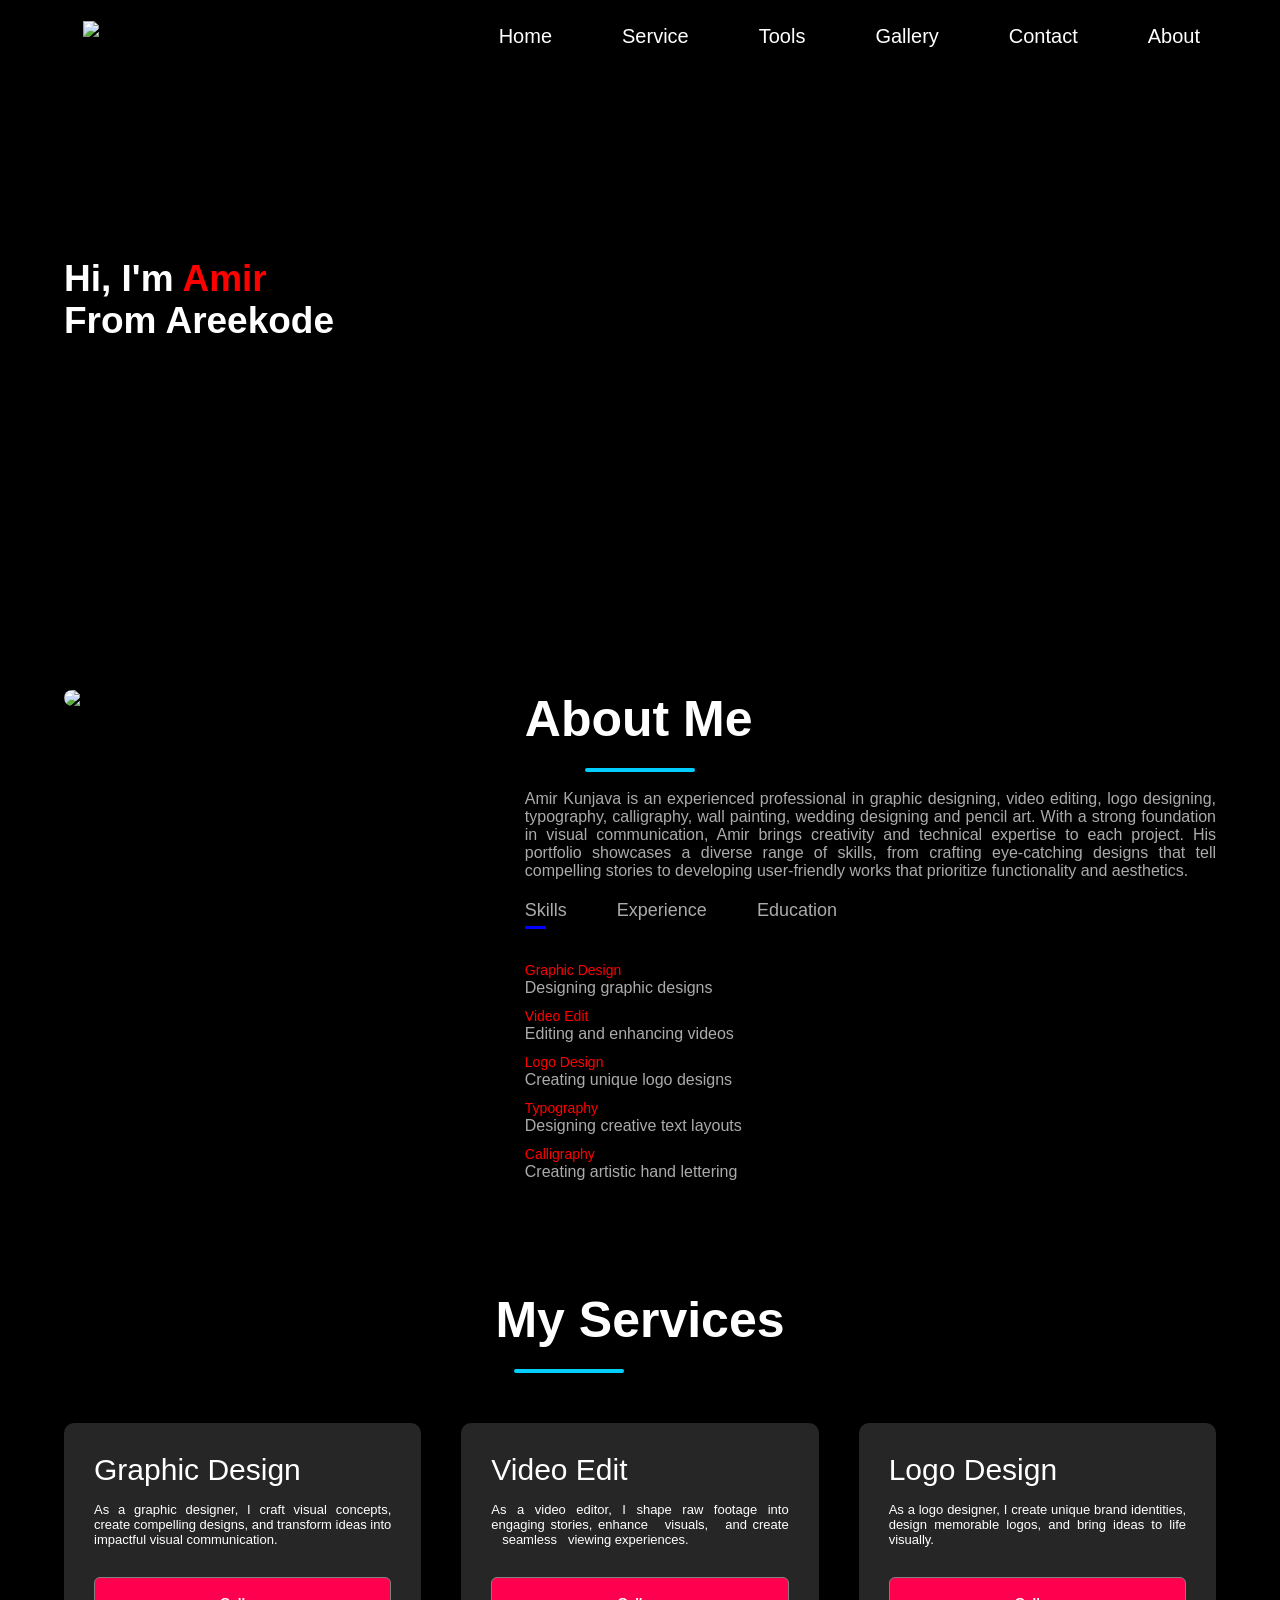
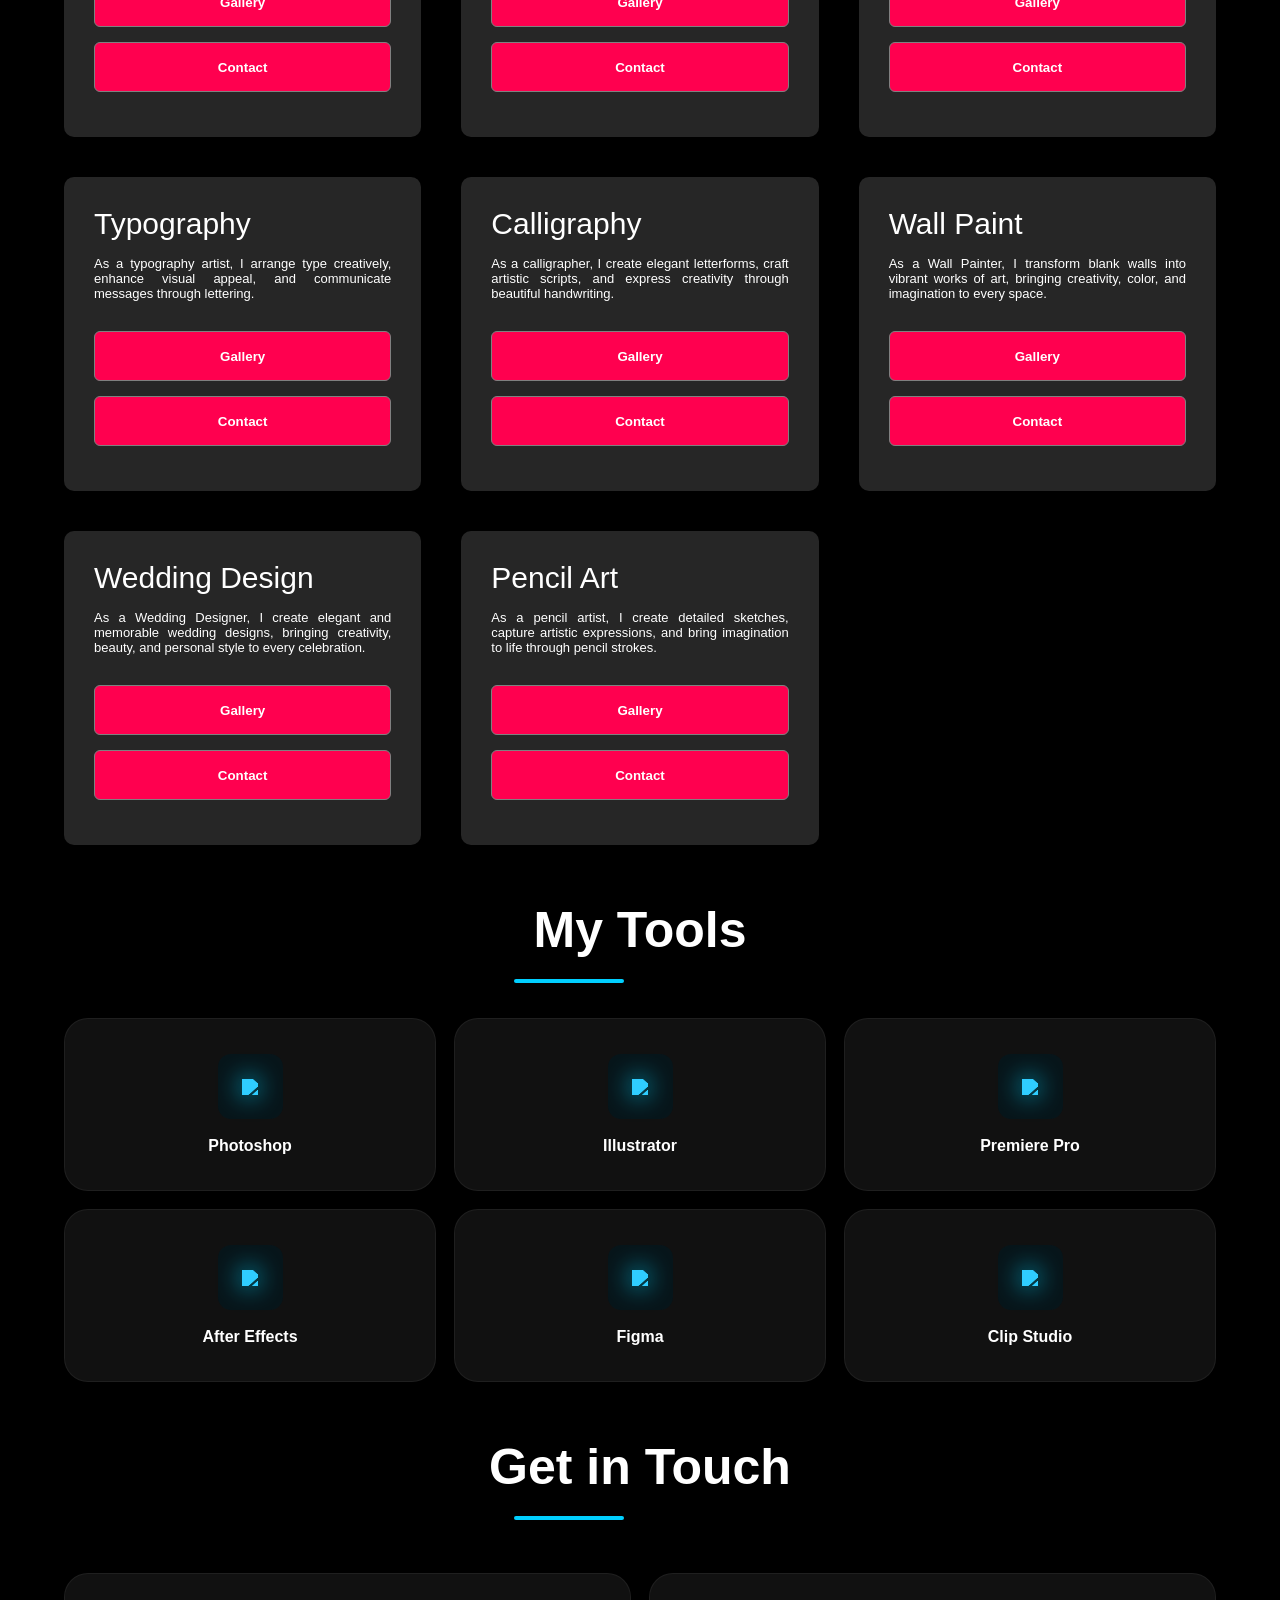
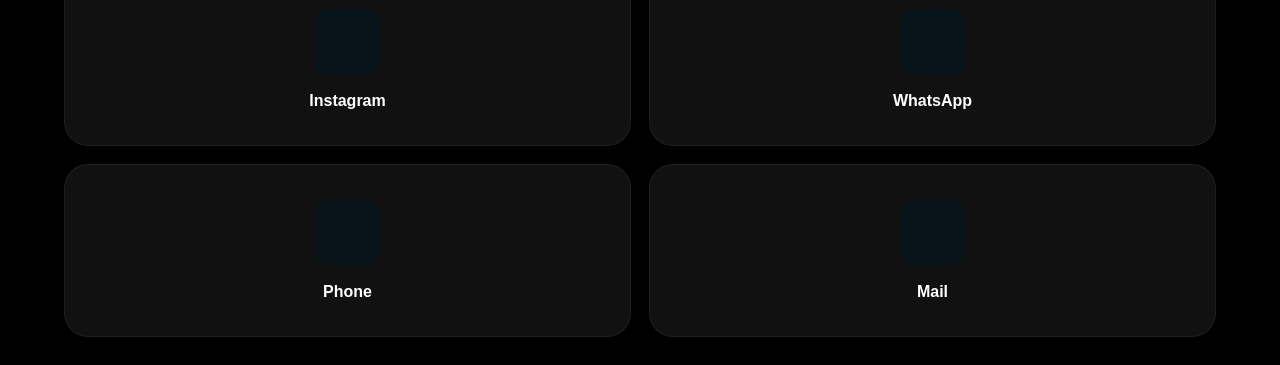
==== index.html @ 778abd30 "Update index.html" ====
<!DOCTYPE html>
<html lang="en">
  <head>
    <meta charset="UTF-8">
    <meta name="viewport" content="width=device-width, initial-scale=1.0">
    <title>VREEL CREATION - HOME</title>
    <link rel="stylesheet" href="assets/home/css/home.css">
    <link rel="icon" href="assets/images/favicon.png" type="image/x-icon"/>
    <script src="https://kit.fontawesome.com/94779e1991.js" crossorigin="anonymous"></script> 
    <meta name="google-site-verification" content="kC0xGldxKSa2QkSu0BxhxXWBkCm7ey5C-398dq-6vlE" />
  </head>
  <body>
    <header id="navbar">
      <div class="nav-wrapper">
        <div class="logo">
          <img src="https://github.com/vreel-creation/vreel-creation/blob/main/images/logo/logo.png?raw=true" class="logos"/>
        </div>
        <ul class="nav-links" id="navLinks">
          <li><a href="index.html">Home</a></li>
          <li><a href="pages/services/services.html#services">Service</a></li>
          <li><a href="pages/tools/tools.html">Tools</a></li>
          <li><a href="pages/gallery/gallery.html">Gallery</a></li>
          <li><a href="pages/contact/contact.html#contact">Contact</a></li>
          <li><a href="pages/about/about.html#about">About</a></li>
        </ul>
        <button id="menuBtn">
        <i class="fa-solid fa-bars"></i>
        </button>
      </div>
    </header>
    <div class="header-text">
      <h1>Hi, I'm <span>Amir</span> <br>From Areekode</h1>
    </div>
    <!------------------------------About---------------------------------->
    <div id="about">
      <div class="container">
        <div class="row">
          <div class="about-col-1">
            <img src="https://raw.githubusercontent.com/raphaelbarasa/portfolio/refs/heads/main/images/user.png">
          </div>
          <div class="about-col-2">
            <h1 class="sub-title">About Me</h1>
            <div class="line-about"></div>
            <br>
            <p>Amir Kunjava is an experienced professional in graphic designing, video editing, logo designing, typography, calligraphy, wall painting, wedding designing and pencil art. With a strong foundation in visual communication, Amir brings creativity and technical expertise to each project. His portfolio showcases a diverse range of skills, from crafting eye-catching designs that tell compelling stories to developing user-friendly works that prioritize functionality and aesthetics.</p>
            <div class="tab-titles">
              <p class="tab-links active-link" onclick="opentab('skills')">Skills</p>
              <p class="tab-links" onclick="opentab('experience')">Experience</p>
              <p class="tab-links" onclick="opentab('education')">Education</p>
            </div>
            <div class="tab-contents active-tab" id="skills">
              <ul>
                <li><span>Graphic Design</span><br>Designing graphic designs</li>
                <li><span>Video Edit</span><br>Editing and enhancing videos</li>
                <li><span>Logo Design</span><br>Creating unique logo designs</li>
                <li><span>Typography</span><br>Designing creative text layouts</li>
                <li><span>Calligraphy</span><br>Creating artistic hand lettering</li>
              </ul>
            </div>
            <div class="tab-contents" id="experience">
              <ul>
                <li><span>2025 - 2026</span><br>Freelance Wedding Designer & Pencil Artist</li>
                <li><span>2024 - 2025</span><br>Freelance Pencil Artist & Wall Painter</li>
                <li><span>2024 - 2025</span><br>Senior Graphic Designer at Creative Vision Studio</li>
                <li><span>2023 - 2024</span><br>Graphic Designer & Video Editor at Pixel Craft Media</li>
                <li><span>2022 - 2023</span><br>Junior Graphic Designer at Design Hub Agency</li>
                <li><span>2021 - 2022</span><br>Freelance Logo Designer & Typography Artist</li>
                <li><span>2020 - 2021</span><br>Creative Design Intern at Visual Arts Studio</li>
              </ul>
            </div>
            <div class="tab-contents" id="education">
              <ul>
                <li><span> 2025</span><br>Advanced Graphic Design Certification</li>
                <li><span> 2024</span><br>Professional Video Editing Certification</li>
                <li><span> 2023</span><br>Logo Design & Branding Certification</li>
                <li><span> 2022</span><br>Typography Design Certification</li>
                <li><span> 2021</span><br> Calligraphy & Lettering Arts Certification</li>
              </ul>
            </div>
          </div>
        </div>
      </div>
    </div>
    <!------------------------------Services---------------------------------->
    <div id="services">
      <div class="container">
        <h1 style="text-align: center;" class="sub-title">My Services</h1>
        <div class="line-service"></div>
        <div class="services-list">
          <div>
            <i class="fa-solid fa-palette"></i>
            <h2>Graphic Design</h2>
            <p style="text-align: justify;">As a graphic designer, I craft visual concepts, create compelling designs, and transform ideas into impactful visual communication.</p>
            <br><br>
            <button class="btn" onclick="go('pages/gallery/graphic-designing.html')"><b>Gallery</b></button><br>
            <button class="btn" onclick="go('pages/contact/contact.html')"><b>Contact</b></button>
          </div>
          <div>
            <i class="fa-solid fa-video"></i>
            <h2>Video Edit</h2>
            <p style="text-align: justify;">As a video editor, I shape raw footage into engaging stories, enhance&nbsp;&nbsp; visuals,&nbsp;&nbsp; and create &nbsp;&nbsp;&nbsp;seamless &nbsp;&nbsp;viewing experiences.</p>
            <br><br>
            <button class="btn" onclick="go('pages/gallery/video-editing.html')"><b>Gallery</b></button><br>
            <button class="btn" onclick="go('pages/contact/contact.html')"><b>Contact</b></button>
          </div>
          <div>
            <i class="fa-solid fa-bezier-curve"></i>
            <h2>Logo Design</h2>
            <p style="text-align: justify;">As a logo designer, I create unique brand identities, design memorable logos, and bring ideas to life visually.</p>
            <br><br>
            <button class="btn" onclick="go('pages/gallery/logo-designing.html')"><b>Gallery</b></button><br>
            <button class="btn" onclick="go('pages/contact/contact.html')"><b>Contact</b></button>
          </div>
          <div>
            <i class="fa-solid fa-font"></i>
            <h2>Typography</h2>
            <p style="text-align: justify;">As a typography artist, I arrange type creatively, enhance visual appeal, and communicate messages through lettering.</p>
            <br><br>
            <button class="btn" onclick="go('pages/gallery/typography.html')"><b>Gallery</b></button><br>
            <button class="btn" onclick="go('pages/contact/contact.html')"><b>Contact</b></button>
          </div>
          <div>
            <i class="fa-solid fa-feather-pointed"></i>
            <h2>Calligraphy</h2>
            <p style="text-align: justify;">As a calligrapher, I create elegant letterforms, craft artistic scripts, and express creativity through beautiful handwriting.</p>
            <br><br>
            <button class="btn" onclick="go('pages/gallery/calligraphy.html')"><b>Gallery</b></button><br>
            <button class="btn" onclick="go('pages/contact/contact.html')"><b>Contact</b></button>
          </div>
          <div>
            <i class="fa-solid fa-paint-roller"></i>
            <h2>Wall Paint</h2>
            <p style="text-align: justify;">As a Wall Painter, I transform blank walls into vibrant works of art, bringing creativity, color, and imagination to every space.</p>
            <br><br>
            <button class="btn" onclick="go('pages/gallery/wall-painting.html')"><b>Gallery</b></button><br>
            <button class="btn" onclick="go('pages/contact/contact.html')"><b>Contact</b></button>
          </div>
          <div>
            <i class="fa-solid fa-heart"></i>
            <h2>Wedding Design</h2>
            <p style="text-align: justify;">As a Wedding Designer, I create elegant and memorable wedding designs, bringing creativity, beauty, and personal style to every celebration.</p>
            <br><br>
            <button class="btn" onclick="go('pages/gallery/wedding-designing.html')"><b>Gallery</b></button><br>
            <button class="btn" onclick="go('pages/contact/contact.html')"><b>Contact</b></button>
          </div>
          <div>
            <i class="fa-solid fa-pencil"></i>
            <h2>Pencil Art</h2>
            <p style="text-align: justify;">As a pencil artist, I create detailed sketches, capture artistic expressions, and bring imagination to life through pencil strokes.</p>
            <br><br>
            <button class="btn" onclick="go('pages/gallery/pencil-arting.html')"><b>Gallery</b></button><br>
            <button class="btn" onclick="go('pages/contact/contact.html')"><b>Contact</b></button>
          </div>
        </div>
      </div>
    </div>
    <!-----------------------------------Tools------------------------------------------->
    <br><br>
    <section>
      <div class="container">
      <div class="tools-top-icon">
      </div>
      <h1 style="text-align: center;" class="sub-title">My Tools</h1>
      <div class="line-tools"></div>
      <div class="contact-boxes">
        <div class="contact-card">
          <div class="contact-icon"><img class="tools" src="assets/tools/Ps.png"/></div>
          <h4>Photoshop</h4>
        </div>
        <div class="contact-card">
          <div class="contact-icon"><img class="tools" src="assets/tools/Ai.png"/></div>
          <h4>Illustrator</h4>
        </div>
        <div class="contact-card">
          <div class="contact-icon"><img class="tools" src="assets/tools/Pr.png"/></div>
          <h4>Premiere Pro</h4>
        </div>
        <div class="contact-card">
          <div class="contact-icon"><img class="tools" src="assets/tools/Pe.png"/></div>
          <h4>After Effects</h4>
        </div>
        <div class="contact-card">
          <div class="contact-icon"><img class="tools" src="assets/tools/Fgm.png"/></div>
          <h4>Figma</h4>
        </div>
        <div class="contact-card">
          <div class="contact-icon"><img class="tools" src="assets/tools/Csp.png"/></div>
          <h4>Clip Studio</h4>
        </div>
      </div>
    </section>
    <br><br>
    <!------------------------------Contact---------------------------------->
    <div id="contact">
    <div class="container">
    <div class="contact-left">
    <h1 class="sub-title" style="text-align: center;">Get in Touch</h1>
    <div class="line-touch"></div>
    <br>
    <div class="contact-boxes-2">
      <div class="contact-card" onclick="window.open('https://instagram.com/vreel_creation', '_blank')">
        <div class="contact-icon"><i class="fa-brands fa-instagram"></i></div>
        <h4>Instagram</h4>
      </div>
      <div class="contact-card" onclick="window.open('https://wa.me/917736743499', '_blank')">
        <div class="contact-icon"><i class="fa-brands fa-whatsapp"></i></div>
        <h4>WhatsApp</h4>
      </div>
      <div class="contact-card" onclick="window.location.href='tel:+917736743499'">
        <div class="contact-icon"><i class="fa-solid fa-phone"></i></div>
        <h4>Phone</h4>
      </div>
      <div class="contact-card" onclick="window.location.href='mailto:amirkunjava@gmail.com'">
        <div class="contact-icon"><i class="fa-solid fa-envelope"></i></div>
        <h4>Mail</h4>
      </div>
    </div>
    <br>
    <script src="assets/home/script/home.js"></script>
  </body>
    </html>
---- assets/home/css/home.css ----
* {
margin: 0;
padding: 0;
font-family: 'poppins', sans-serif;
box-sizing: border-box;
}
html{
scroll-behavior: smooth;
}
body {
background: black;
color: #fff;
}
img {
max-width: 100%;
display: block;
}
.contact-card{
cursor: pointer;
}
.container {
padding: 10px 5%;
}
.header-text {
margin-top:;
height: 600px;
width: 100%;
align-items: center;
display: flex;
padding-left: 5%;
background-image: url('https://raw.githubusercontent.com/ssf-kariparambu/Home/refs/heads/main/20260609_180241.png');
background-size: cover;
background-position: center center;
background-repeat: no-repeat;
will-change: transform;
}
.header-text h1{
font-size: 37px;
margin-top:;
}
.header-text h1 span{
color: red;
}
#about {
padding: 80px 0;
color: #ababab;
}
.row{
display: flex;
justify-content: space-between;
flex-wrap: wrap;
}
.about-col-1{
flex-basis: 35%;
}
.about-col-1 img{
width: 100%;
border-radius: 15px;
}
.about-col-2{
flex-basis: 60%;
text-align: justify; 
}
.sub-title {
font-size:  50px;
font-weight: 600;
color: white;
margin-bottom: 15px;
}
.line-about, .line-service, .line-tools, .line-touch {
width:110px;
height:4px;
background:#00cfff;
border-radius:50px;
margin:20px auto 0;
}
.line-about {
margin-left: 60px;
}
.line-service, .line-tools, .line-touch {
margin-left: 11.9cm;
}
.tab-titles{
display: flex;
margin: 20px 0 40px
}
.tab-links{
margin-right: 50px;
font-size: 18px;
font-weight: 500;
cursor: pointer;
position: relative;
}
.tab-links::after{
content: '';
width: 0;
height: 3px;
background-color: blue;
position: absolute;
left: 0;
bottom: -8px;
transition: 0.5s;
}
.tab-links.active-link::after{
width: 50%;
}
.tab-contents ul li{
list-style: none;
margin: 10px 0;
}
.tab-contents ul li span{
color: red;
font-size: 14px;
}
.tab-contents{
display: none;
}
.tab-contents.active-tab{
display: block;
}
/*--------------------------------SERVICES--------------------------------*/
#services{
padding: 30p 0;
}
.services-list{
display: grid;
grid-template-columns: repeat(auto-fit, minmax(300px, 1fr));
grid-gap: 40px;
margin-top: 50px;
}
.services-list div{
background: #262626;
padding: 30px;
font-size: 13px;
font-weight: 300;
border-radius: 10px;
transition: background 0.5s, transform 0.5s;
}
.services-list div i{
font-size: 50px;
margin-bottom: 30px;
}
.services-list div h2{
font-size: 30px;
font-weight: 500;
margin-bottom: 15px;
}
.services-list div a{
text-decoration: none;
color: #fff;
font-size: 12px;
margin-top: 20px;
display: inline-block;
}
.services-list div:hover{
background: blue;
transform: translateY(-10px);
}
.btn{
width: 100%;
display: block;    
height: 50px;
border: 1px solid gray;
padding: 16px 20px;
border-radius: 6px;
color: #fff;
text-decoration: none;
text-align: center;
background: #ff004f;
transition: background 0.5s;
font-weight: 500;
display: inline-block;
background: #ff004f;
margin-bottom: 15px;
}
.btn:hover{
background: #ff004f;
border: none;
}
/*--------------------------------CONTACT--------------------------------*/
.contact-boxes{
display: grid;
grid-template-columns: repeat(3, 1fr);
gap: 18px;
margin-top: 35px;
}
.contact-card{
width: 100%;
background:#111;
border-radius:24px;
padding:35px 25px;
text-align:center;
border:1px solid rgba(255,255,255,.06);
transition:.3s;
}
.contact-boxes-2{
display: grid;
grid-template-columns: repeat(2, 1fr);
gap: 18px;
margin-top: 35px;
}
a{
text-decoration: none;
color: inherit;
}
.contact-card:hover{
border-color:#00cfff;
transform:translateY(-5px);
}
.contact-icon{
width:65px;
height:65px;
border-radius:20%;
background:#07151a;
display:flex;
justify-content:center;
align-items:center;
margin:auto;
margin-bottom:18px;
font-size:24px;
color:#00cfff;
}
.tools {
filter:
brightness(0)
saturate(100%)
invert(71%)
sepia(100%)
saturate(2000%)
hue-rotate(160deg)
drop-shadow(0 0 12px #00d9ff);
}
.fa-instagram, .fa-whatsapp, .fa-envelope, .fa-phone{
font-size: 35px;
}
/*--------------------------------NAVBAR--------------------------------*/
#navbar{
width:100%;
padding:25px 80px;
position:absolute;
top:0;
left:0;
z-index:1000;
transition:.4s;
}
.nav-wrapper{
display:flex;
justify-content:space-between;
align-items:center;
}
.logo{
font-size:32px;
font-weight:700;
}
.nav-links{
display:flex;
list-style:none;
gap:70px;
}
.nav-links a{
color:white;
text-decoration:none;
font-size:20px;
}
#menuBtn{
display:none;
background:none;
border:none;
color:white;
font-size:30px;
cursor:pointer;
}
@keyframes slideDown{
from{
transform:translateY(-120px);
}
to{
transform:translateY(0);
}
}
.logos {
width: 140px;
margin-top: -15px;
margin-left: 3px;
} 
/*--------------------------------MOBILE--------------------------------*/
@media(max-width:768px){
#navbar{
padding:15px;
}
.nav-wrapper{
width:100%;
height:60px;
display:flex;
justify-content:space-between;
align-items:center;
}
.logo{
font-size:22px;
margin-left: 15px;
}
#menuBtn{
display:block;
background:none;
border:none;
color:white;
font-size:30px;
cursor:pointer;
position:relative;
left:-20px; /* ഇടത്തോട്ട് */
top:-11px;   /* മുകളിലേക്ക് */
}
.nav-links li{
text-align:center;
border-bottom:1px solid rgba(255,255,255,0.15);
}
.nav-links li:last-child{
border-bottom:none;
}
.nav-links{
position:absolute;
top:70px;
left:0;
width:92%;
margin-left: 4%;
background:rgba(17,17,17,0.7);
border-radius: 20px;
border:0.5px solid rgba(0,150,255,.3);
flex-direction:column;
gap:0;
overflow:hidden;
max-height:0;
opacity:0;
transition:.4s;
}
.nav-links.active{
max-height:400px;
opacity:1;
}
.nav-links li{
text-align:center;
}
.nav-links a{
display:block;
padding:20px;
font-size:18px;
transition: background 0.5s, transform 0.5s;
}
.nav-links a:hover{
background: #ff004f;
}
#navbar.scrolled{
position:fixed;
top:15px;
left:0;
width:92%;
height:60px;
padding:10px;
margin-left: 4%;
border-radius:999px;
animation: slideDown .4s ease;
border:2px solid rgba(0,150,255,.3);
background:rgba(5,5,5,0.65);
backdrop-filter:blur(20px);
-webkit-backdrop-filter:blur(20px);
}
.header-text {
background-image: url('https://raw.githubusercontent.com/raphaelbarasa/portfolio/refs/heads/main/images/phone-background.png');
}
.header-text h1{
margin-top:350px;
}
#menuBtn i{
transition:0.3s ease;
}
.path {
font-size: 15px;
}
.bline {
font-weight: 600;
margin-left: 7px;
}
.fa-chevron-right {
margin-top: 1.5px;
margin-left: 7px;
}
.btn{
width: 100%;    
}
.line-about {
margin-left: 25px;
}
.line-service, .line-tools, .line-touch {
margin-left: 108px;
}
.contact-boxes{
grid-template-columns: repeat(2, 1fr);
}
.contact-card{
width: 100%;
}
.fa-instagram, .fa-whatsapp, .fa-envelope, .fa-phone{
font-size: 28px;
}
.sub-title{
font-size: 36px;
}
.about-col-1, .about-col-2{
flex-basis: 100%;
}
.about-col-1{
margin-bottom: 30px;
}
.about-col-2{
font-size: 14px;
}
.tab-links{
font-size: 16px;
margin-right: 20px;
}
    }
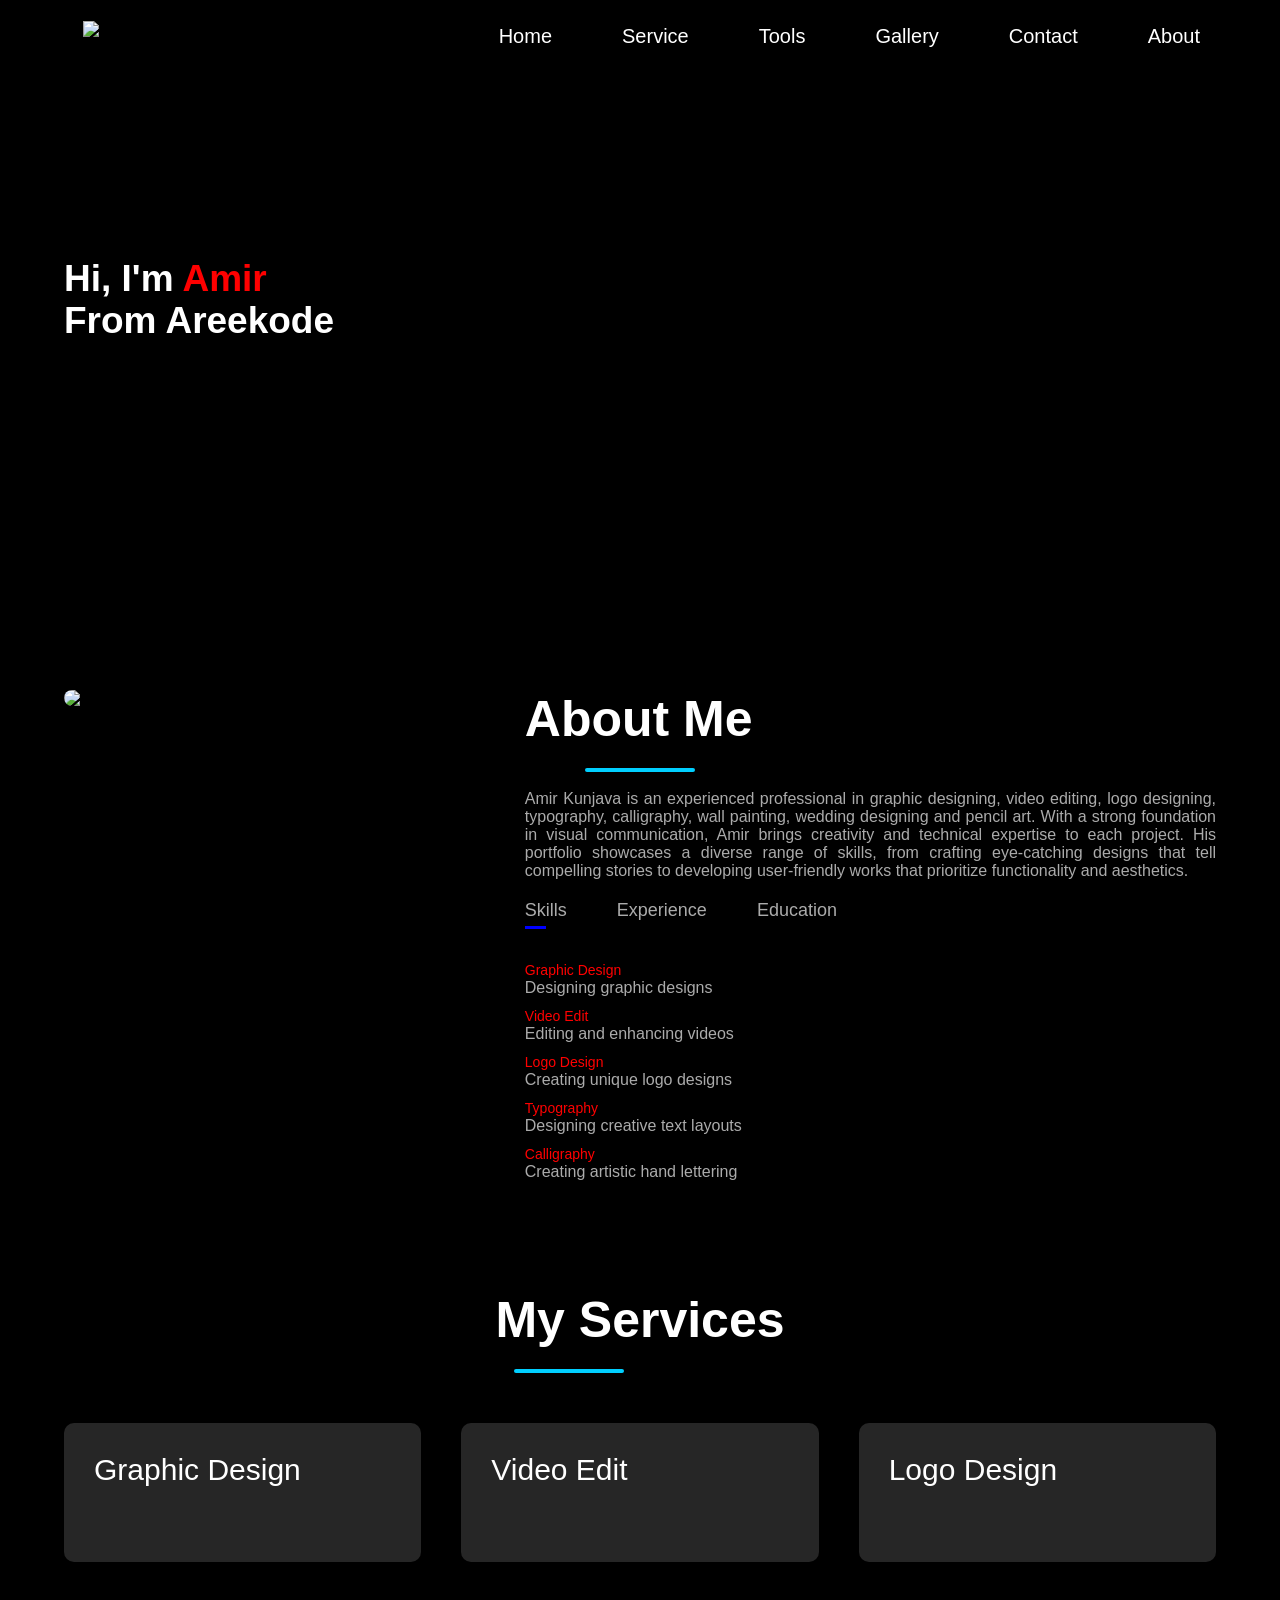
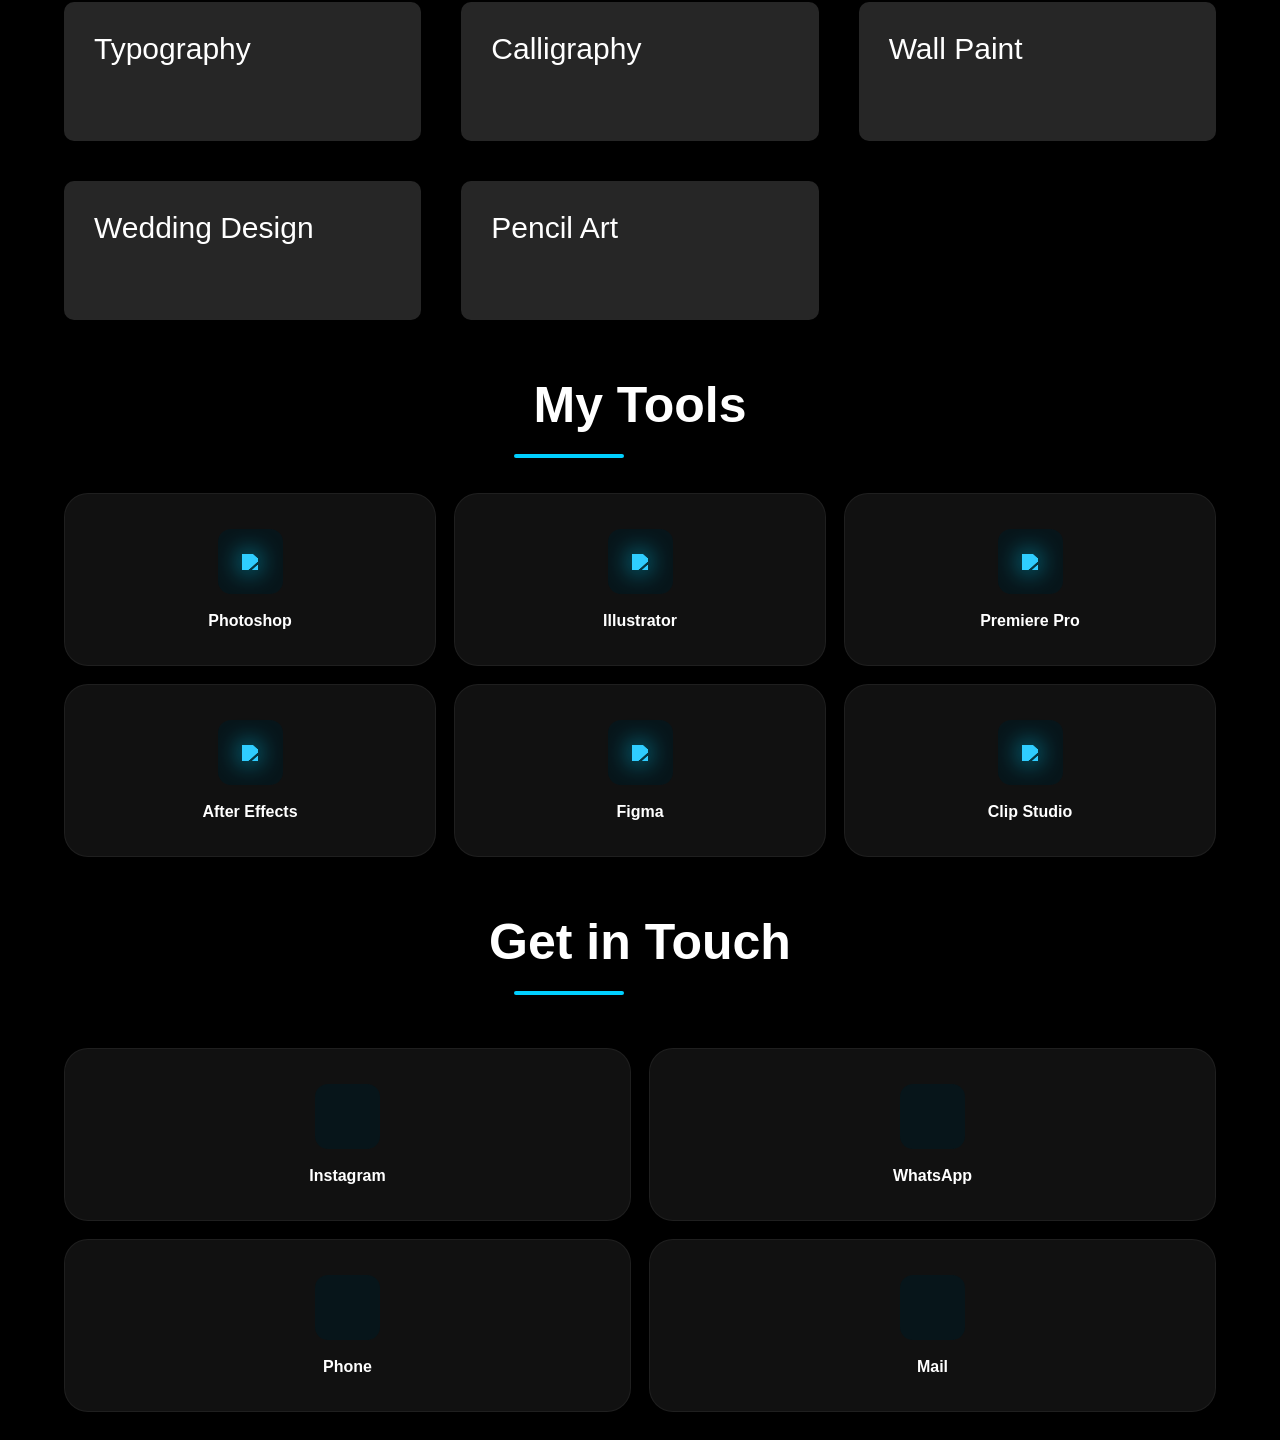
==== commit 6a3654b1: "Update index.html" ====
--- a/index.html
+++ b/index.html
@@ -17,7 +17,7 @@
         </div>
         <ul class="nav-links" id="navLinks">
           <li><a href="index.html">Home</a></li>
-          <li><a href="pages/services/services.html#services">Service</a></li>
+          <li><a href="pages/service/service.html#services">Service</a></li>
           <li><a href="pages/tools/tools.html">Tools</a></li>
           <li><a href="pages/gallery/gallery.html">Gallery</a></li>
           <li><a href="pages/contact/contact.html#contact">Contact</a></li>
@@ -90,66 +90,42 @@
           <div>
             <i class="fa-solid fa-palette"></i>
             <h2>Graphic Design</h2>
-            <p style="text-align: justify;">As a graphic designer, I craft visual concepts, create compelling designs, and transform ideas into impactful visual communication.</p>
             <br><br>
-            <button class="btn" onclick="go('pages/gallery/graphic-designing.html')"><b>Gallery</b></button><br>
-            <button class="btn" onclick="go('pages/contact/contact.html')"><b>Contact</b></button>
-          </div>
+            </div>
           <div>
             <i class="fa-solid fa-video"></i>
             <h2>Video Edit</h2>
-            <p style="text-align: justify;">As a video editor, I shape raw footage into engaging stories, enhance&nbsp;&nbsp; visuals,&nbsp;&nbsp; and create &nbsp;&nbsp;&nbsp;seamless &nbsp;&nbsp;viewing experiences.</p>
             <br><br>
-            <button class="btn" onclick="go('pages/gallery/video-editing.html')"><b>Gallery</b></button><br>
-            <button class="btn" onclick="go('pages/contact/contact.html')"><b>Contact</b></button>
-          </div>
+            </div>
           <div>
             <i class="fa-solid fa-bezier-curve"></i>
             <h2>Logo Design</h2>
-            <p style="text-align: justify;">As a logo designer, I create unique brand identities, design memorable logos, and bring ideas to life visually.</p>
             <br><br>
-            <button class="btn" onclick="go('pages/gallery/logo-designing.html')"><b>Gallery</b></button><br>
-            <button class="btn" onclick="go('pages/contact/contact.html')"><b>Contact</b></button>
-          </div>
+            </div>
           <div>
             <i class="fa-solid fa-font"></i>
             <h2>Typography</h2>
-            <p style="text-align: justify;">As a typography artist, I arrange type creatively, enhance visual appeal, and communicate messages through lettering.</p>
             <br><br>
-            <button class="btn" onclick="go('pages/gallery/typography.html')"><b>Gallery</b></button><br>
-            <button class="btn" onclick="go('pages/contact/contact.html')"><b>Contact</b></button>
-          </div>
+            </div>
           <div>
             <i class="fa-solid fa-feather-pointed"></i>
             <h2>Calligraphy</h2>
-            <p style="text-align: justify;">As a calligrapher, I create elegant letterforms, craft artistic scripts, and express creativity through beautiful handwriting.</p>
             <br><br>
-            <button class="btn" onclick="go('pages/gallery/calligraphy.html')"><b>Gallery</b></button><br>
-            <button class="btn" onclick="go('pages/contact/contact.html')"><b>Contact</b></button>
-          </div>
+            </div>
           <div>
             <i class="fa-solid fa-paint-roller"></i>
             <h2>Wall Paint</h2>
-            <p style="text-align: justify;">As a Wall Painter, I transform blank walls into vibrant works of art, bringing creativity, color, and imagination to every space.</p>
             <br><br>
-            <button class="btn" onclick="go('pages/gallery/wall-painting.html')"><b>Gallery</b></button><br>
-            <button class="btn" onclick="go('pages/contact/contact.html')"><b>Contact</b></button>
           </div>
           <div>
             <i class="fa-solid fa-heart"></i>
             <h2>Wedding Design</h2>
-            <p style="text-align: justify;">As a Wedding Designer, I create elegant and memorable wedding designs, bringing creativity, beauty, and personal style to every celebration.</p>
-            <br><br>
-            <button class="btn" onclick="go('pages/gallery/wedding-designing.html')"><b>Gallery</b></button><br>
-            <button class="btn" onclick="go('pages/contact/contact.html')"><b>Contact</b></button>
+            <br><br>            
           </div>
           <div>
             <i class="fa-solid fa-pencil"></i>
             <h2>Pencil Art</h2>
-            <p style="text-align: justify;">As a pencil artist, I create detailed sketches, capture artistic expressions, and bring imagination to life through pencil strokes.</p>
-            <br><br>
-            <button class="btn" onclick="go('pages/gallery/pencil-arting.html')"><b>Gallery</b></button><br>
-            <button class="btn" onclick="go('pages/contact/contact.html')"><b>Contact</b></button>
+            <br><br>           
           </div>
         </div>
       </div>
@@ -164,27 +140,27 @@
       <div class="line-tools"></div>
       <div class="contact-boxes">
         <div class="contact-card">
-          <div class="contact-icon"><img class="tools" src="assets/tools/Ps.png"/></div>
+          <div class="contact-icon"><img class="tools" src="assets/tools/images/ps.png"/></div>
           <h4>Photoshop</h4>
         </div>
         <div class="contact-card">
-          <div class="contact-icon"><img class="tools" src="assets/tools/Ai.png"/></div>
+          <div class="contact-icon"><img class="tools" src="assets/tools/images/ai.png"/></div>
           <h4>Illustrator</h4>
         </div>
         <div class="contact-card">
-          <div class="contact-icon"><img class="tools" src="assets/tools/Pr.png"/></div>
+          <div class="contact-icon"><img class="tools" src="assets/tools/images/pr.png"/></div>
           <h4>Premiere Pro</h4>
         </div>
         <div class="contact-card">
-          <div class="contact-icon"><img class="tools" src="assets/tools/Pe.png"/></div>
+          <div class="contact-icon"><img class="tools" src="assets/tools/images/pe.png"/></div>
           <h4>After Effects</h4>
         </div>
         <div class="contact-card">
-          <div class="contact-icon"><img class="tools" src="assets/tools/Fgm.png"/></div>
+          <div class="contact-icon"><img class="tools" src="assets/tools/images/fgm.png"/></div>
           <h4>Figma</h4>
         </div>
         <div class="contact-card">
-          <div class="contact-icon"><img class="tools" src="assets/tools/Csp.png"/></div>
+          <div class="contact-icon"><img class="tools" src="assets/tools/images/cs.png"/></div>
           <h4>Clip Studio</h4>
         </div>
       </div>
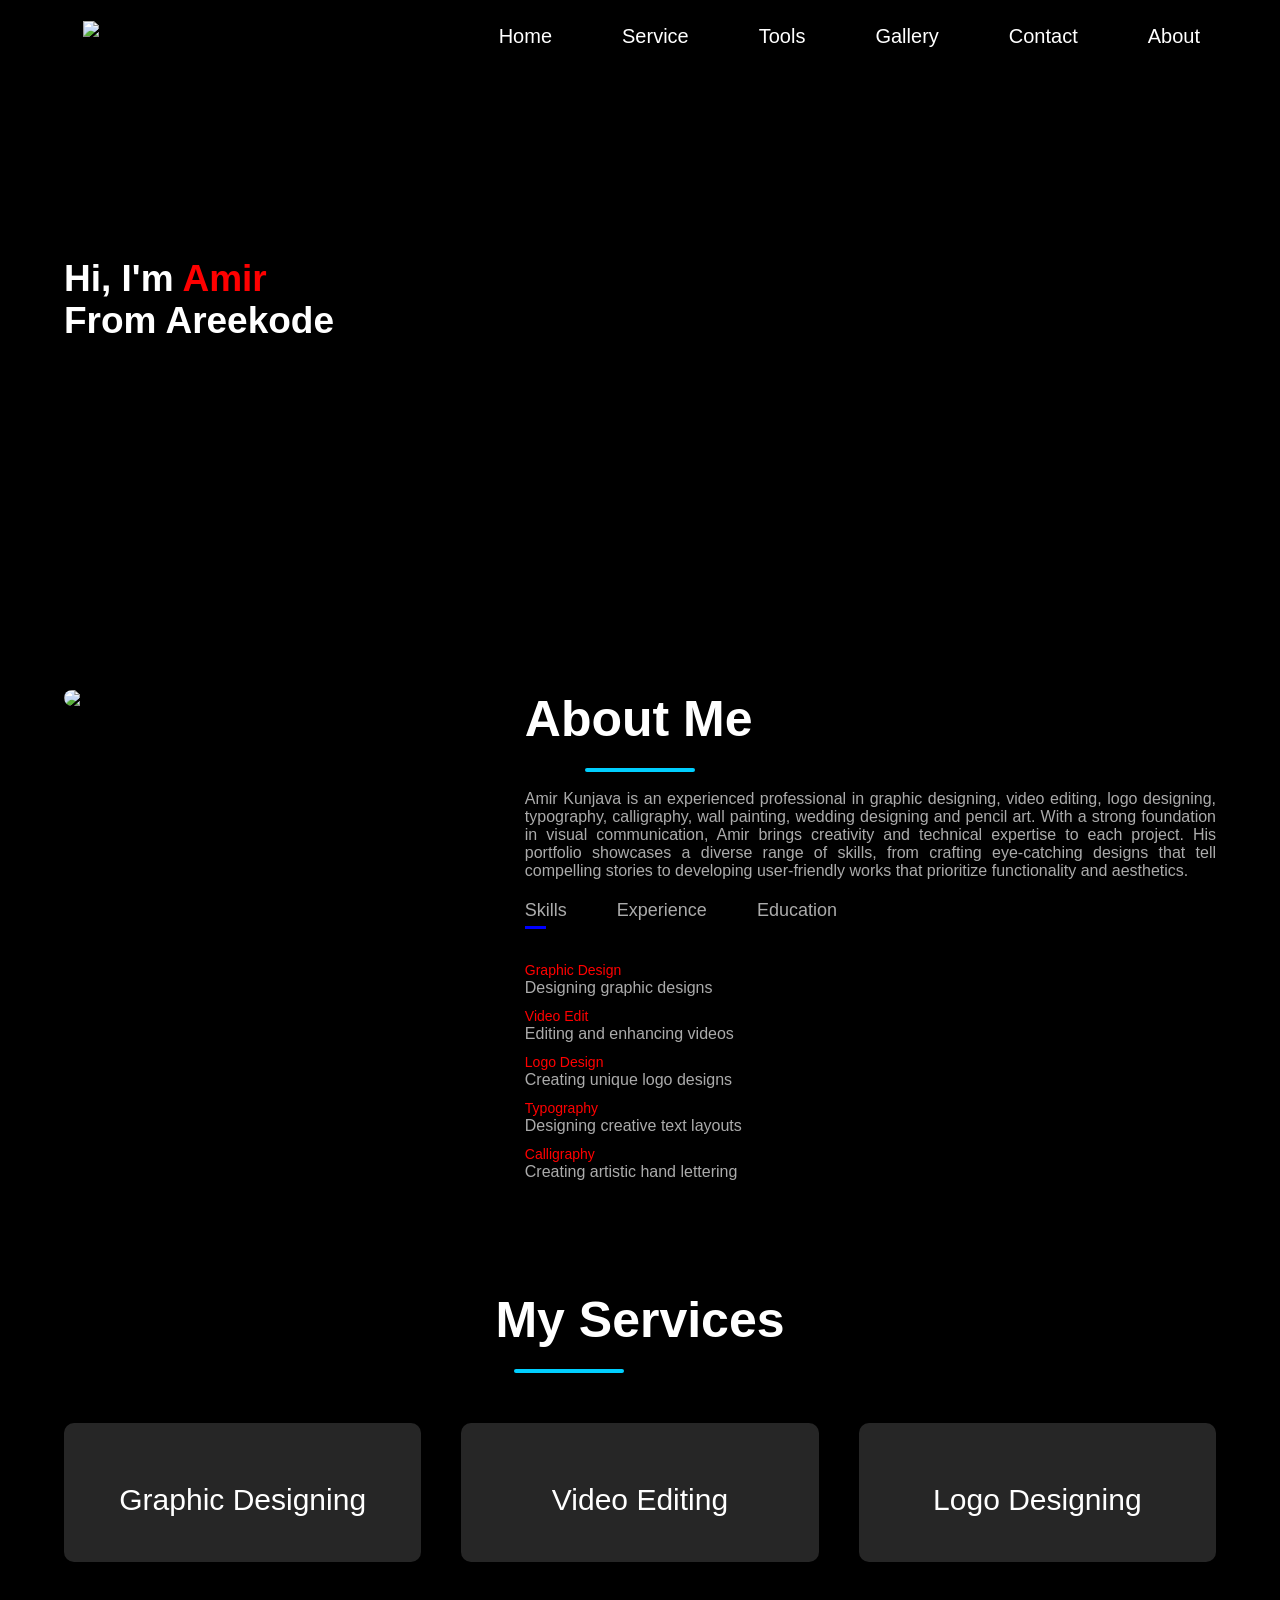
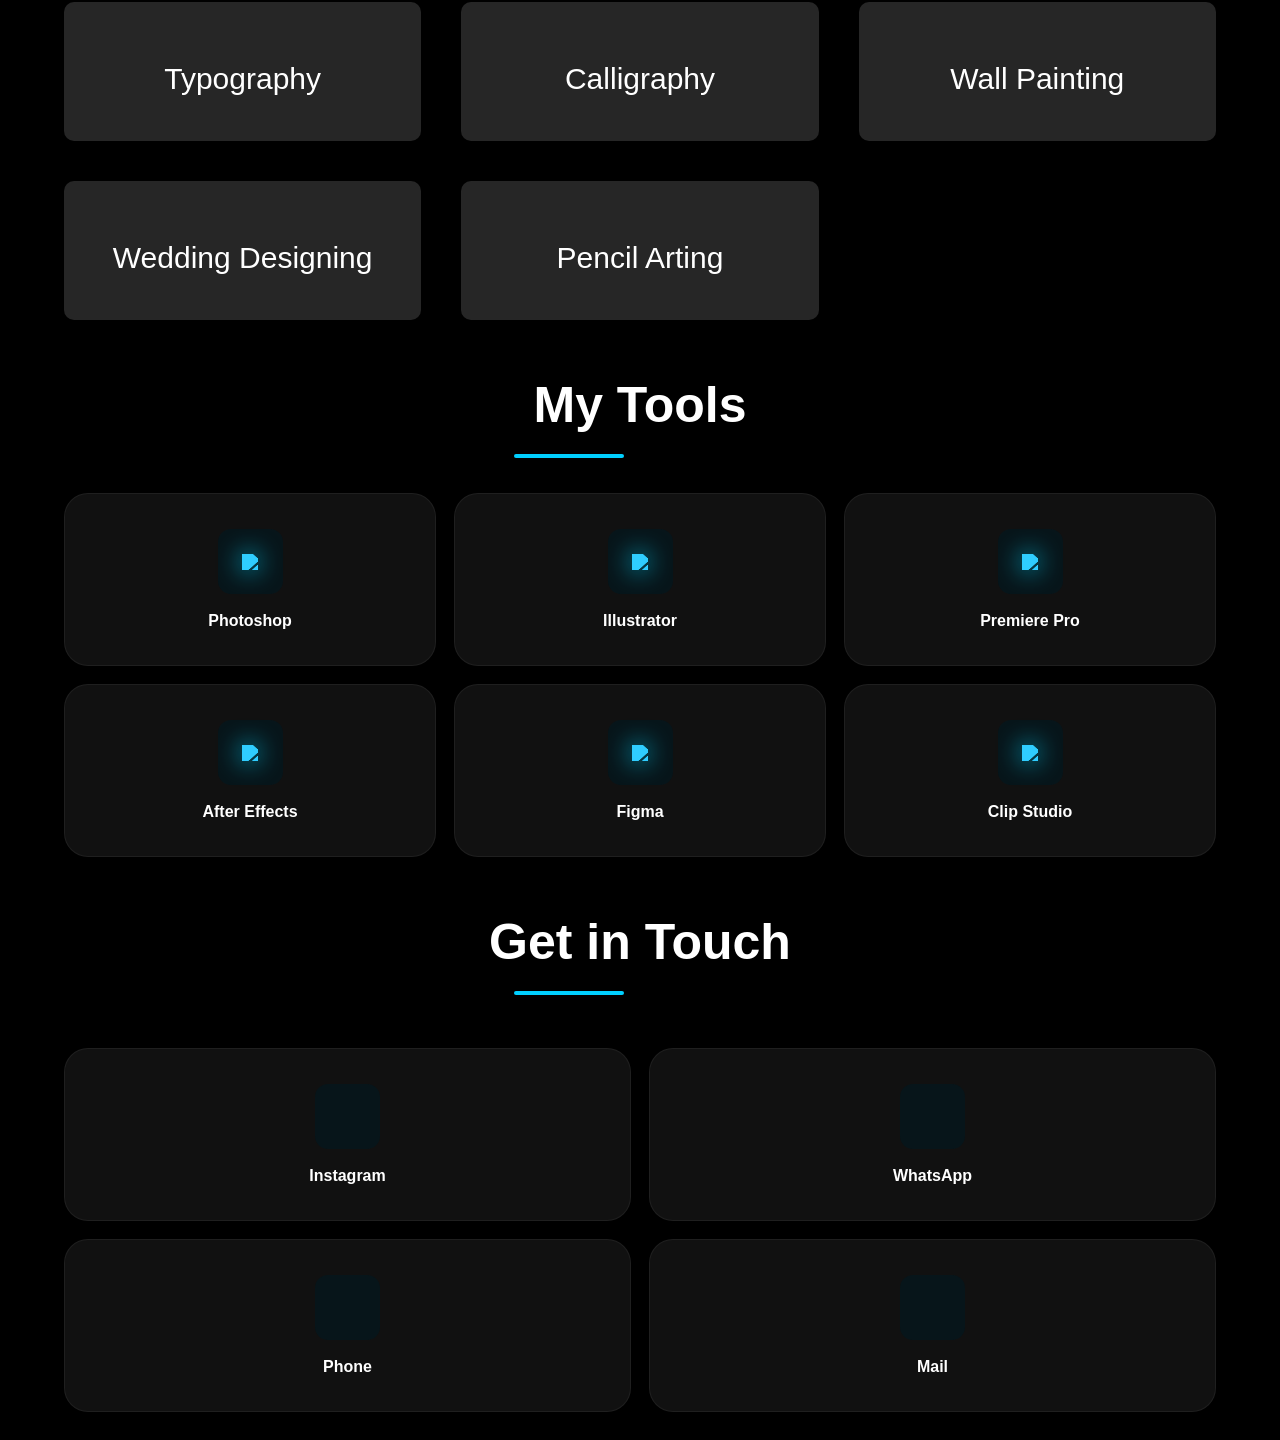
==== commit a000d891: "Update index.html" ====
--- a/index.html
+++ b/index.html
@@ -89,43 +89,35 @@
         <div class="services-list">
           <div>
             <i class="fa-solid fa-palette"></i>
-            <h2>Graphic Design</h2>
-            <br><br>
+            <h2>Graphic Designing</h2>
             </div>
           <div>
             <i class="fa-solid fa-video"></i>
-            <h2>Video Edit</h2>
-            <br><br>
+            <h2>Video Editing</h2>
             </div>
           <div>
             <i class="fa-solid fa-bezier-curve"></i>
-            <h2>Logo Design</h2>
-            <br><br>
+            <h2>Logo Designing</h2>
             </div>
           <div>
             <i class="fa-solid fa-font"></i>
             <h2>Typography</h2>
-            <br><br>
             </div>
           <div>
             <i class="fa-solid fa-feather-pointed"></i>
             <h2>Calligraphy</h2>
-            <br><br>
             </div>
           <div>
             <i class="fa-solid fa-paint-roller"></i>
-            <h2>Wall Paint</h2>
-            <br><br>
+            <h2>Wall Painting</h2>
           </div>
           <div>
             <i class="fa-solid fa-heart"></i>
-            <h2>Wedding Design</h2>
-            <br><br>            
+            <h2>Wedding Designing</h2>        
           </div>
           <div>
             <i class="fa-solid fa-pencil"></i>
-            <h2>Pencil Art</h2>
-            <br><br>           
+            <h2>Pencil Arting</h2>           
           </div>
         </div>
       </div>
--- a/assets/home/css/home.css
+++ b/assets/home/css/home.css
@@ -129,6 +129,10 @@
 margin-top: 50px;
 }
 .services-list div{
+display:flex;
+flex-direction: column;
+align-items: center;
+justify-content: center;
 background: #262626;
 padding: 30px;
 font-size: 13px;
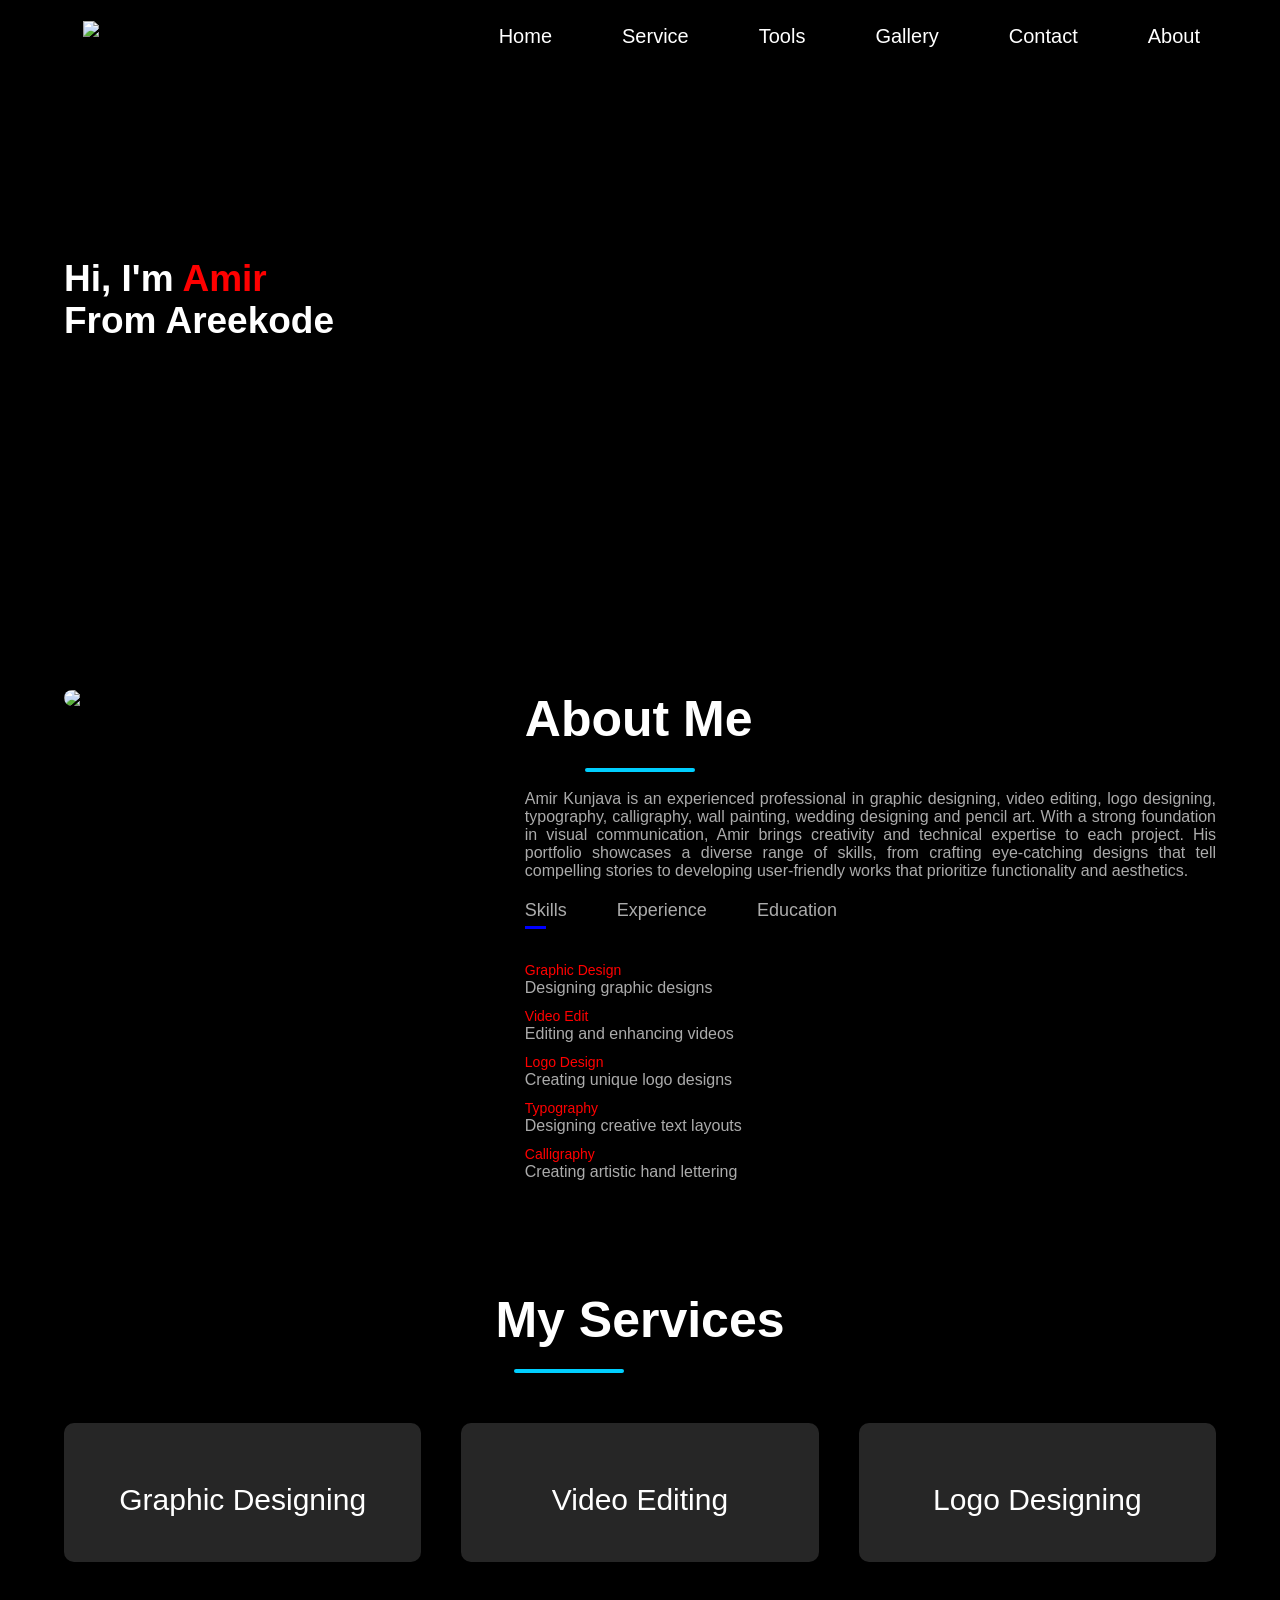
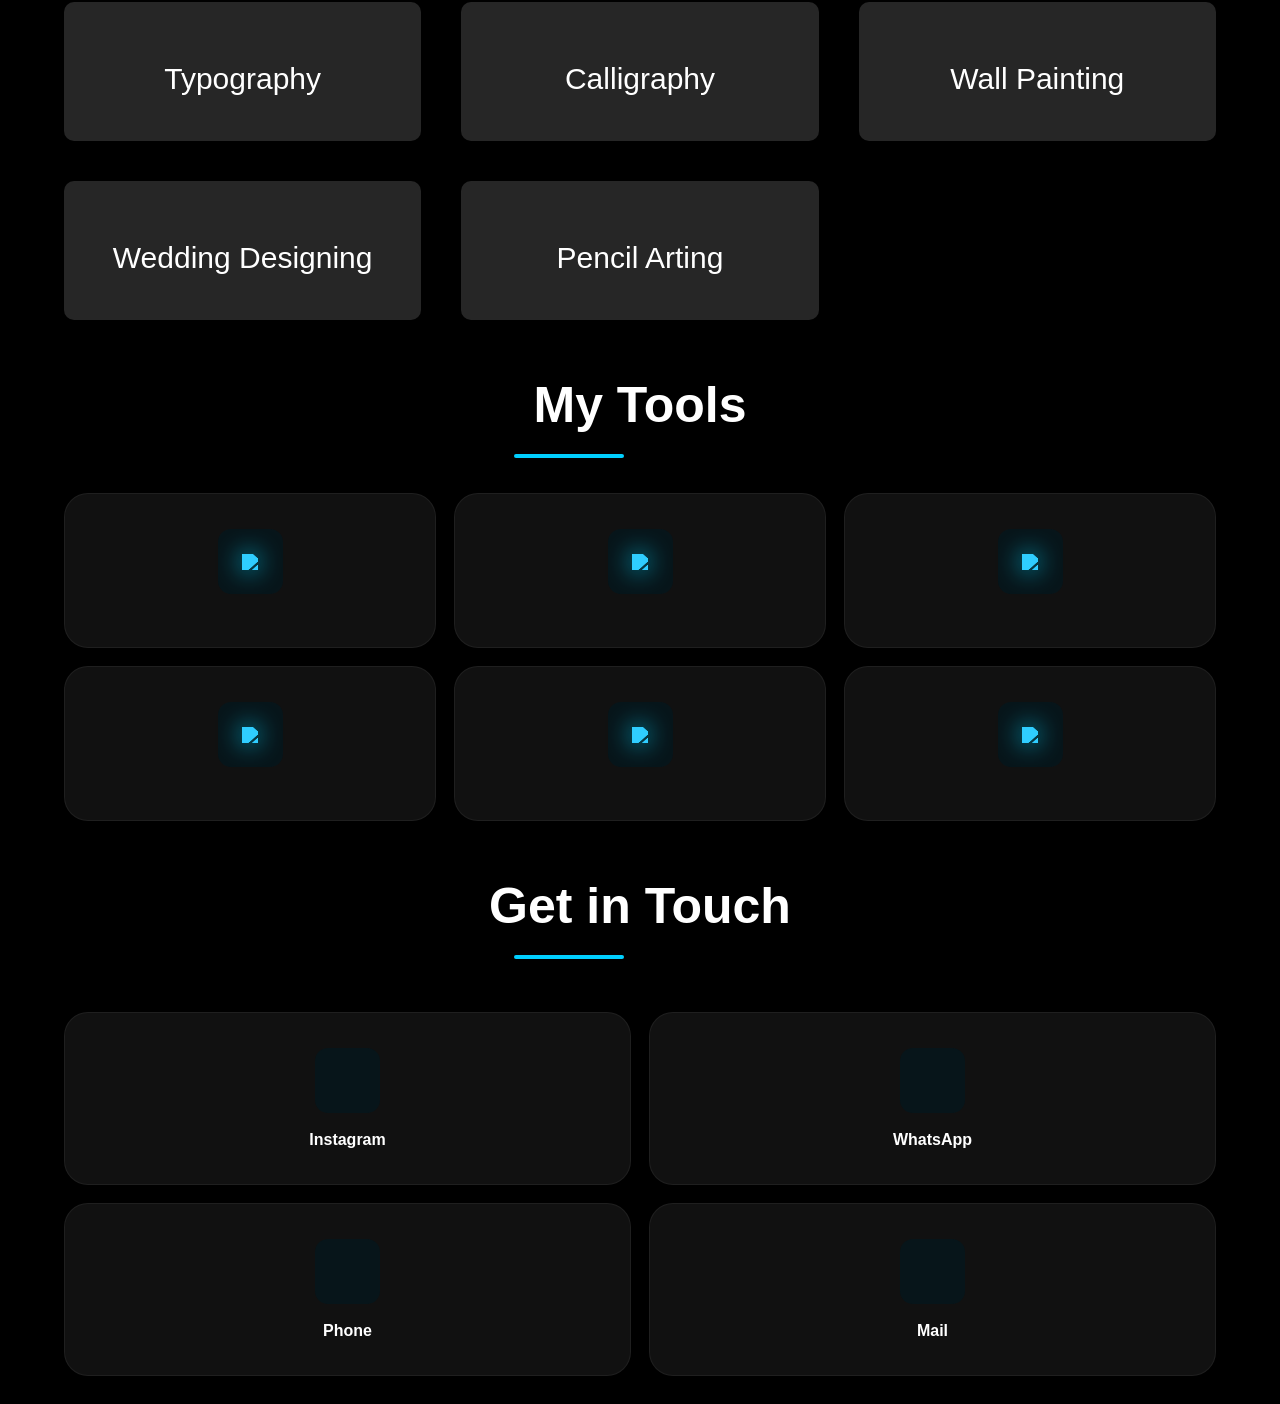
==== commit 4f764678: "Update index.html" ====
--- a/index.html
+++ b/index.html
@@ -133,27 +133,21 @@
       <div class="contact-boxes">
         <div class="contact-card">
           <div class="contact-icon"><img class="tools" src="assets/tools/images/ps.png"/></div>
-          <h4>Photoshop</h4>
         </div>
         <div class="contact-card">
           <div class="contact-icon"><img class="tools" src="assets/tools/images/ai.png"/></div>
-          <h4>Illustrator</h4>
         </div>
         <div class="contact-card">
           <div class="contact-icon"><img class="tools" src="assets/tools/images/pr.png"/></div>
-          <h4>Premiere Pro</h4>
         </div>
         <div class="contact-card">
           <div class="contact-icon"><img class="tools" src="assets/tools/images/pe.png"/></div>
-          <h4>After Effects</h4>
         </div>
         <div class="contact-card">
           <div class="contact-icon"><img class="tools" src="assets/tools/images/fgm.png"/></div>
-          <h4>Figma</h4>
         </div>
         <div class="contact-card">
           <div class="contact-icon"><img class="tools" src="assets/tools/images/cs.png"/></div>
-          <h4>Clip Studio</h4>
         </div>
       </div>
     </section>
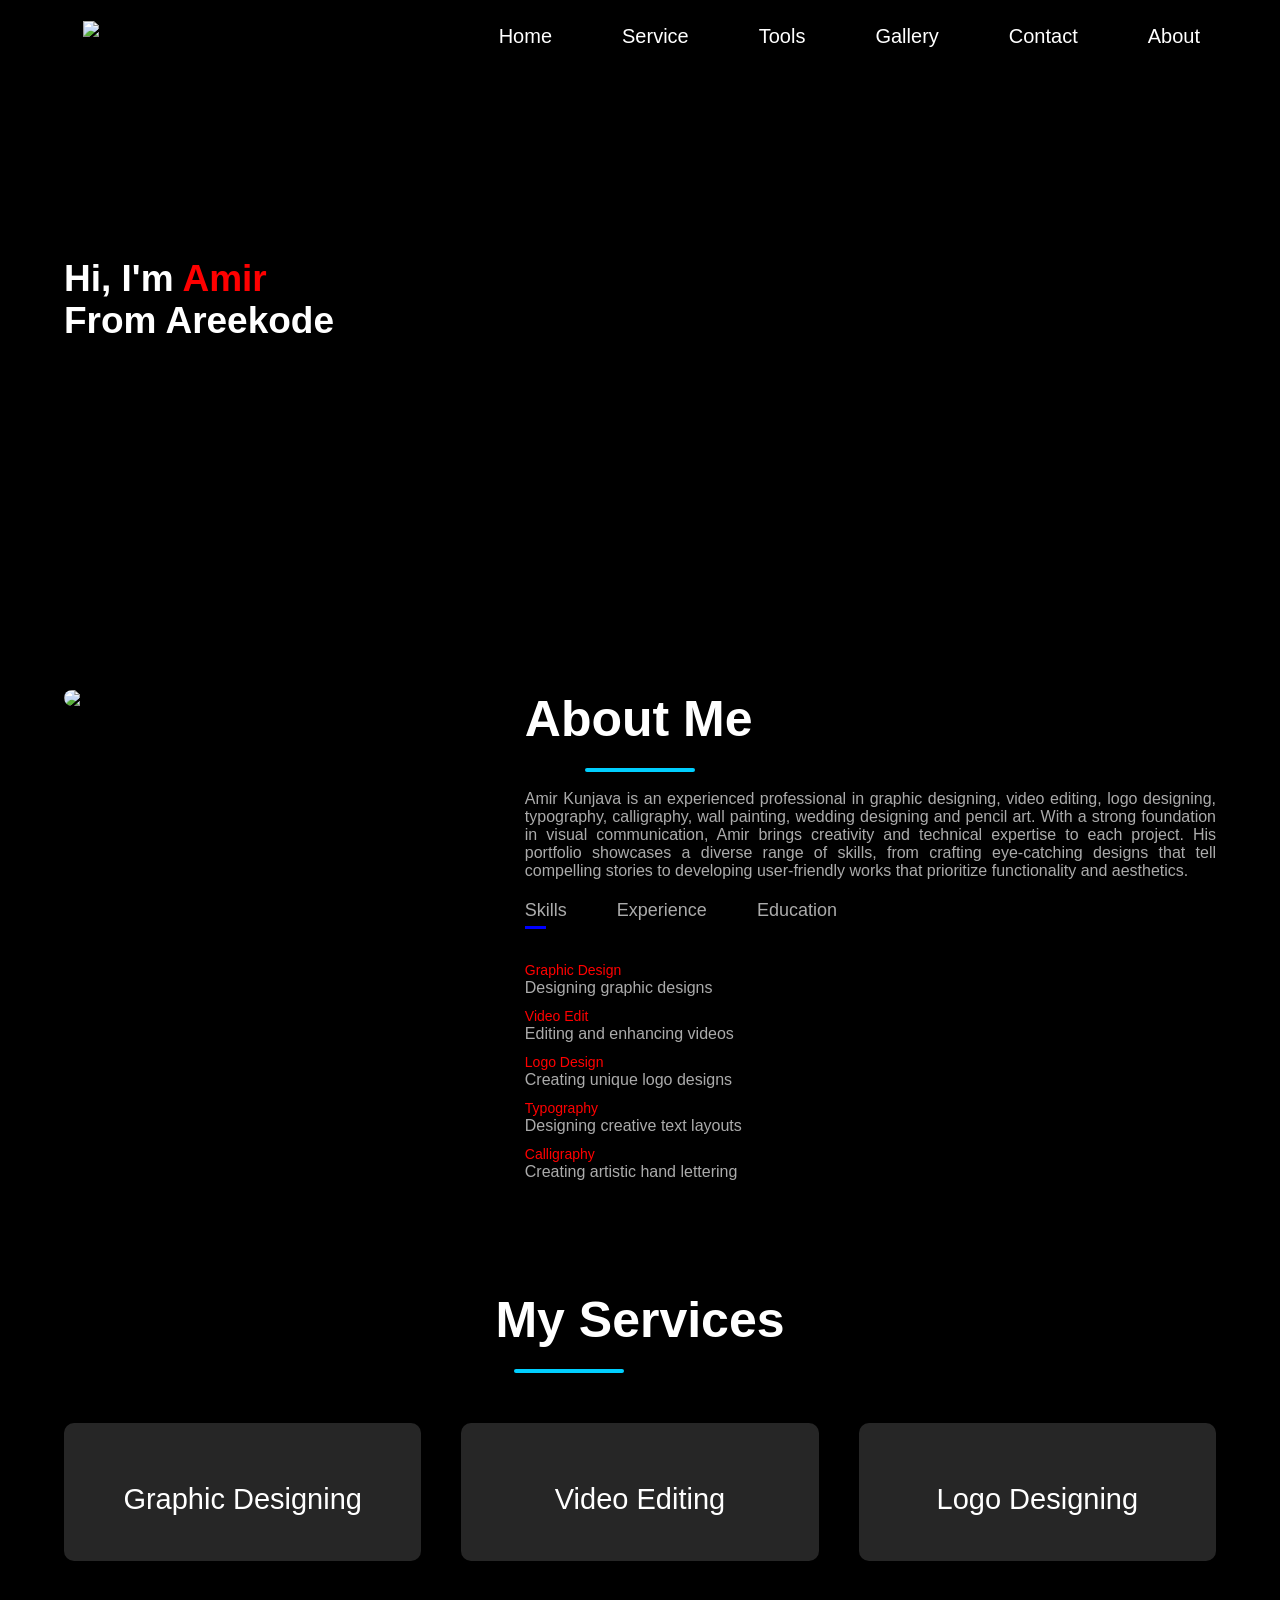
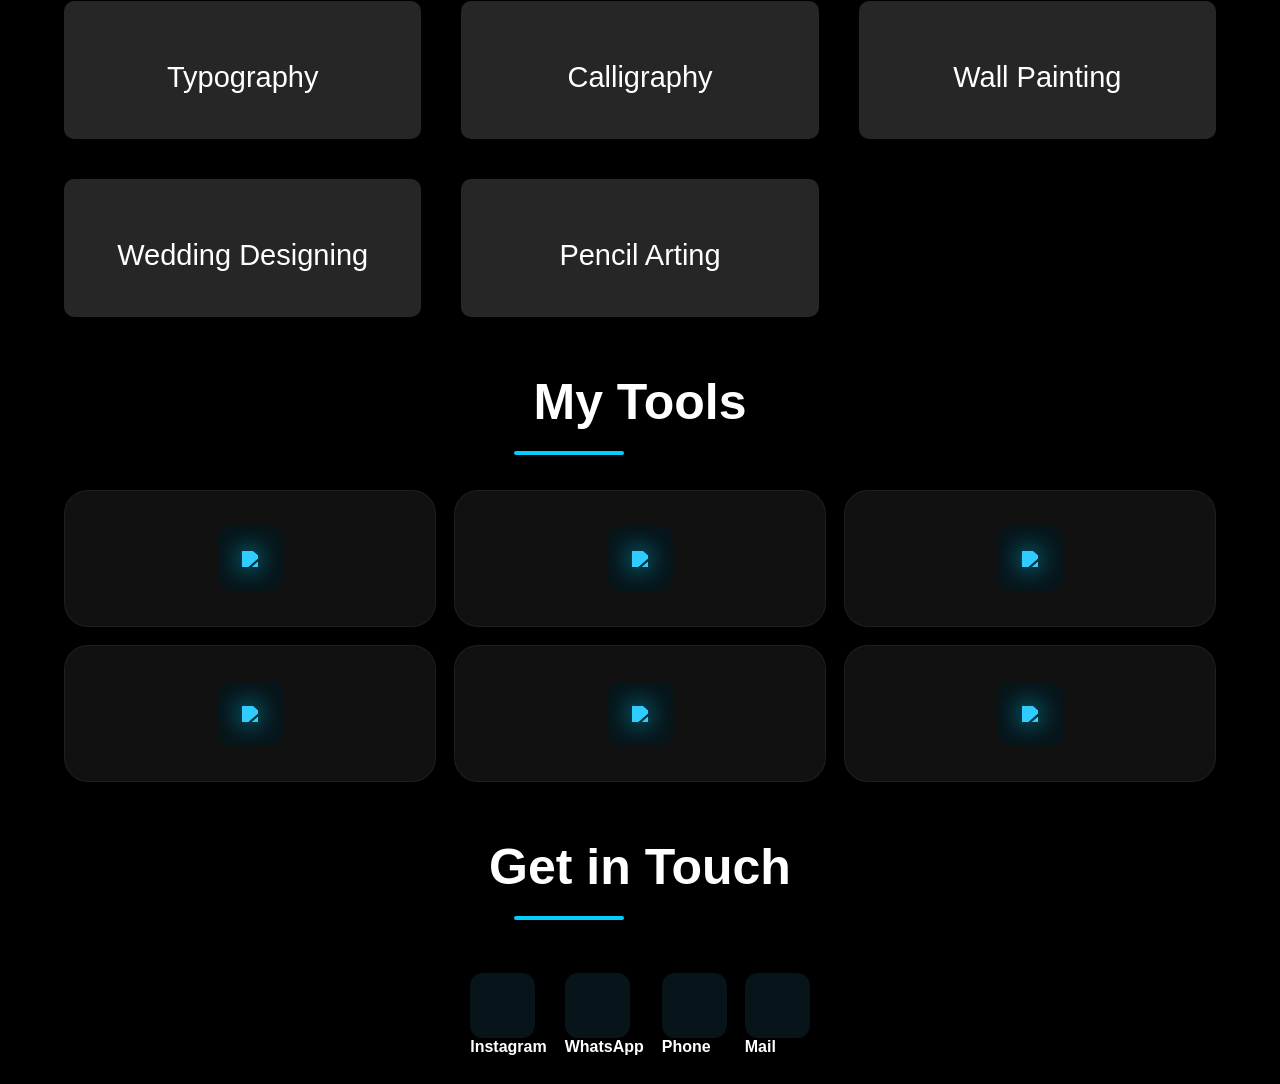
==== commit 5d585147: "Update index.html" ====
--- a/index.html
+++ b/index.html
@@ -160,19 +160,19 @@
     <div class="line-touch"></div>
     <br>
     <div class="contact-boxes-2">
-      <div class="contact-card" onclick="window.open('https://instagram.com/vreel_creation', '_blank')">
+      <div class="contact-card-2" onclick="window.open('https://instagram.com/vreel_creation', '_blank')">
         <div class="contact-icon"><i class="fa-brands fa-instagram"></i></div>
         <h4>Instagram</h4>
       </div>
-      <div class="contact-card" onclick="window.open('https://wa.me/917736743499', '_blank')">
+      <div class="contact-card-2" onclick="window.open('https://wa.me/917736743499', '_blank')">
         <div class="contact-icon"><i class="fa-brands fa-whatsapp"></i></div>
         <h4>WhatsApp</h4>
       </div>
-      <div class="contact-card" onclick="window.location.href='tel:+917736743499'">
+      <div class="contact-card-2" onclick="window.location.href='tel:+917736743499'">
         <div class="contact-icon"><i class="fa-solid fa-phone"></i></div>
         <h4>Phone</h4>
       </div>
-      <div class="contact-card" onclick="window.location.href='mailto:amirkunjava@gmail.com'">
+      <div class="contact-card-2" onclick="window.location.href='mailto:amirkunjava@gmail.com'">
         <div class="contact-icon"><i class="fa-solid fa-envelope"></i></div>
         <h4>Mail</h4>
       </div>
--- a/assets/home/css/home.css
+++ b/assets/home/css/home.css
@@ -145,7 +145,7 @@
 margin-bottom: 30px;
 }
 .services-list div h2{
-font-size: 30px;
+font-size: 29px;
 font-weight: 500;
 margin-bottom: 15px;
 }
@@ -194,6 +194,9 @@
 border-radius:24px;
 padding:35px 25px;
 text-align:center;
+display:flex;
+justify-content:center;
+align-items:center;
 border:1px solid rgba(255,255,255,.06);
 transition:.3s;
 }
@@ -201,7 +204,9 @@
 display: grid;
 grid-template-columns: repeat(2, 1fr);
 gap: 18px;
-margin-top: 35px;
+margin-top: 35px;display:flex;
+justify-content:center;
+align-items:center;
 }
 a{
 text-decoration: none;
@@ -219,8 +224,6 @@
 display:flex;
 justify-content:center;
 align-items:center;
-margin:auto;
-margin-bottom:18px;
 font-size:24px;
 color:#00cfff;
 }
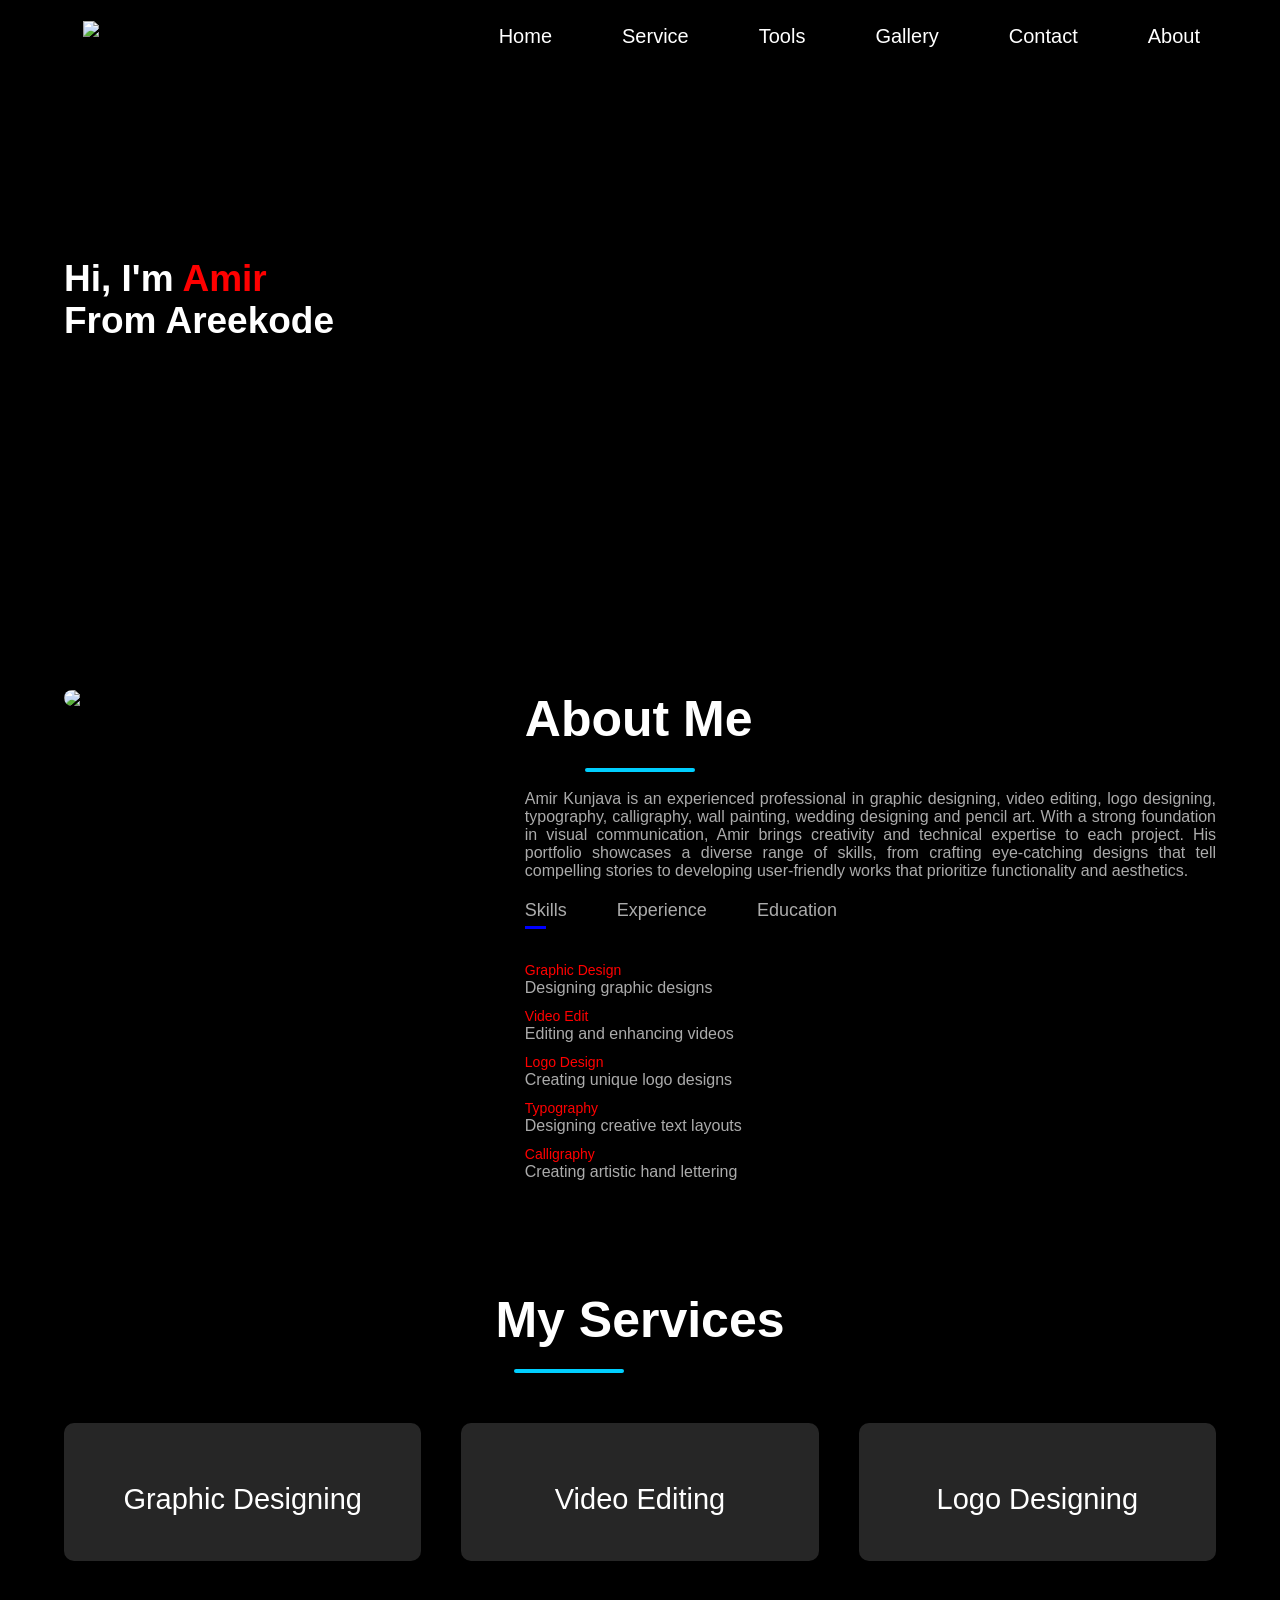
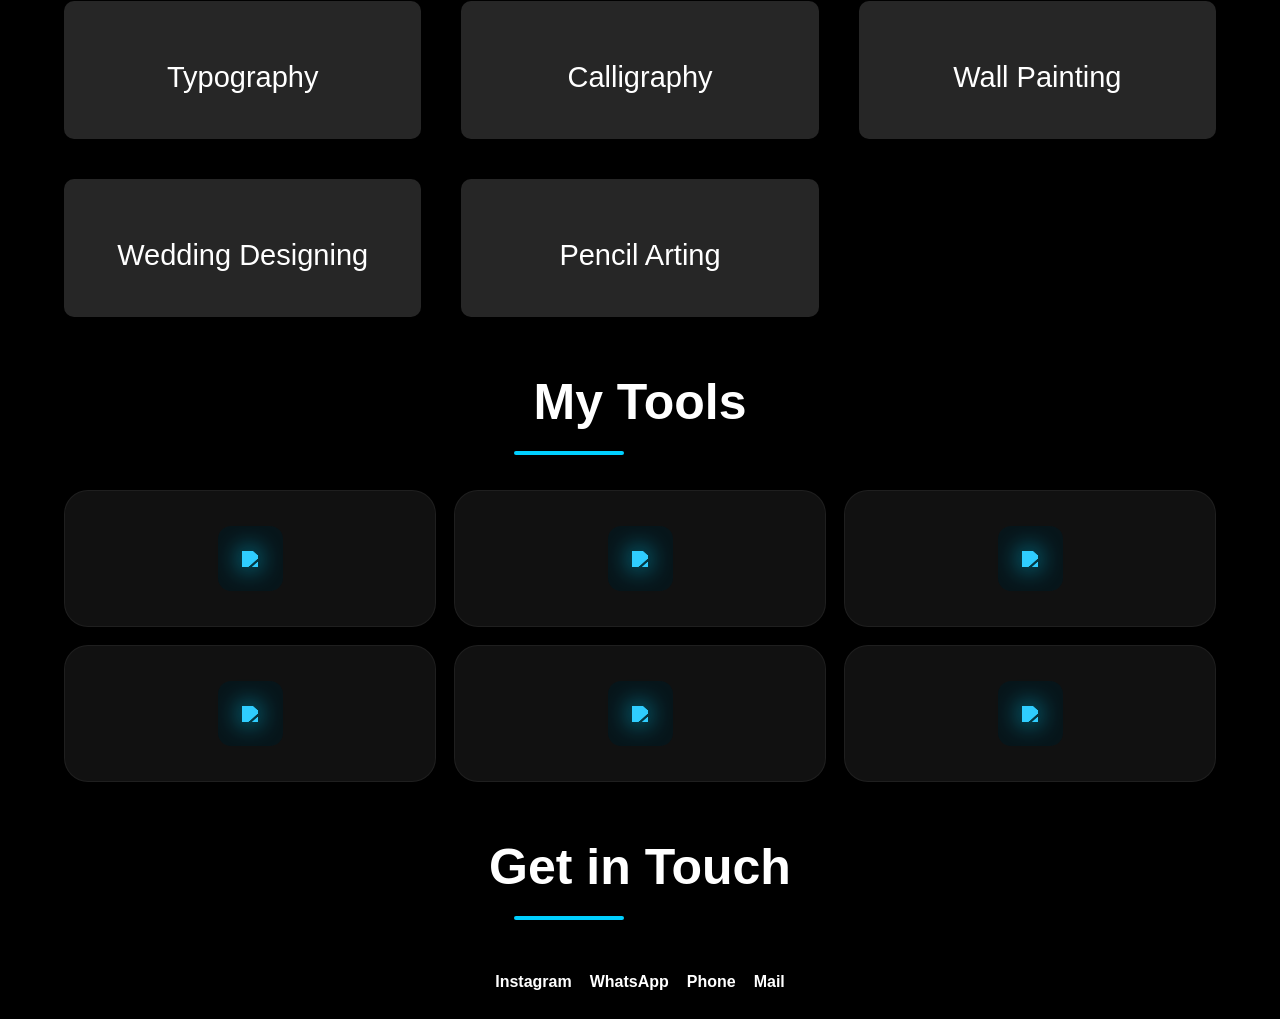
==== commit 3318f477: "Update index.html" ====
--- a/index.html
+++ b/index.html
@@ -161,19 +161,19 @@
     <br>
     <div class="contact-boxes-2">
       <div class="contact-card-2" onclick="window.open('https://instagram.com/vreel_creation', '_blank')">
-        <div class="contact-icon"><i class="fa-brands fa-instagram"></i></div>
+        <div class="contact-icon-2"><i class="fa-brands fa-instagram"></i></div>
         <h4>Instagram</h4>
       </div>
       <div class="contact-card-2" onclick="window.open('https://wa.me/917736743499', '_blank')">
-        <div class="contact-icon"><i class="fa-brands fa-whatsapp"></i></div>
+        <div class="contact-icon-2"><i class="fa-brands fa-whatsapp"></i></div>
         <h4>WhatsApp</h4>
       </div>
       <div class="contact-card-2" onclick="window.location.href='tel:+917736743499'">
-        <div class="contact-icon"><i class="fa-solid fa-phone"></i></div>
+        <div class="contact-icon-2"><i class="fa-solid fa-phone"></i></div>
         <h4>Phone</h4>
       </div>
       <div class="contact-card-2" onclick="window.location.href='mailto:amirkunjava@gmail.com'">
-        <div class="contact-icon"><i class="fa-solid fa-envelope"></i></div>
+        <div class="contact-icon-2"><i class="fa-solid fa-envelope"></i></div>
         <h4>Mail</h4>
       </div>
     </div>
